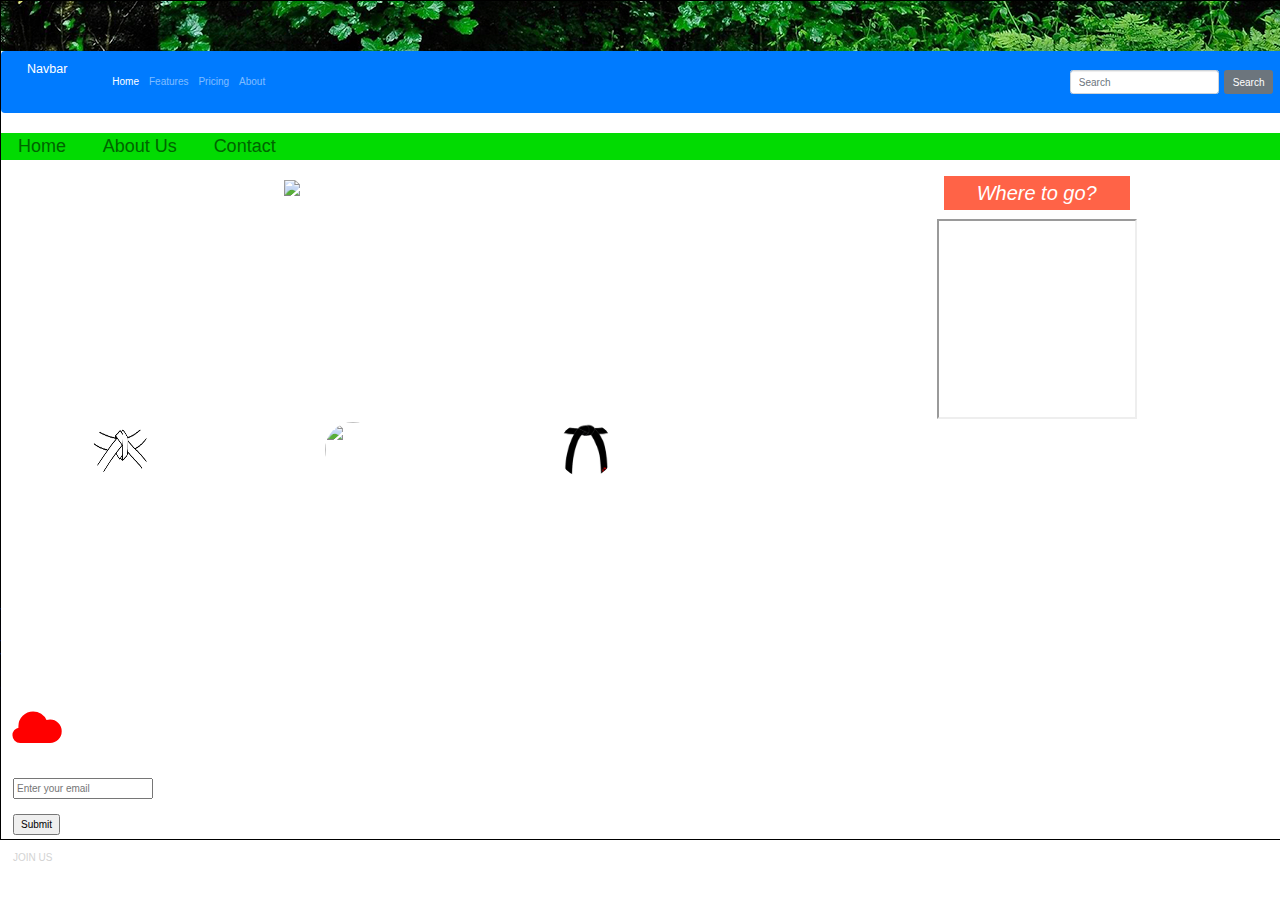
==== WEB.html @ 7ef19bc7 "Codigo creado en Cinta Blanca git status" ====
<!DOCTYPE html>
<html lang="en">
</htmllang>

<head>
    <meta charset="UTF-8">
    <meta name="viewport" content="width=device-width, initial-scale=1.0">
    <meta http-equiv="X-UA-Compatible" content="ie=edge">
    <title>Web Full</title>
    <link rel="stylesheet" href="https://maxcdn.bootstrapcdn.com/bootstrap/3.3.7/css/bootstrap.min.css">
    <link rel="stylesheet" href="https://use.fontawesome.com/releases/v5.7.0/css/all.css"
        integrity="sha384-lZN37f5QGtY3VHgisS14W3ExzMWZxybE1SJSEsQp9S+oqd12jhcu+A56Ebc1zFSJ" crossorigin="anonymous">
    <link rel="stylesheet" href="./styles.css">
    <link rel="stylesheet" href="https://stackpath.bootstrapcdn.com/bootstrap/4.3.1/css/bootstrap.min.css"
        integrity="sha384-ggOyR0iXCbMQv3Xipma34MD+dH/1fQ784/j6cY/iJTQUOhcWr7x9JvoRxT2MZw1T" crossorigin="anonymous">
</head>


<body>
    <div class="cuerpo">

        <header>
            <img id="banner" src="./bannergreen.png" alt="Fil not found">
        </header>
        <!---Comienza navegacion---->
<div>
    <nav class="navbar navbar-expand-lg navbar-dark bg-primary">
        <a class="navbar-brand" href="#">Navbar</a>
        <button class="navbar-toggler" type="button" data-toggle="collapse" data-target="#navbarColor01"
            aria-controls="navbarColor01" aria-expanded="false" aria-label="Toggle navigation">
            <span class="navbar-toggler-icon"></span>
        </button>

        <div class="collapse navbar-collapse" id="navbarColor01">
            <ul class="navbar-nav mr-auto">
                <li class="nav-item active">
                    <a class="nav-link" href="#">Home <span class="sr-only">(current)</span></a>
                </li>
                <li class="nav-item">
                    <a class="nav-link" href="#">Features</a>
                </li>
                <li class="nav-item">
                    <a class="nav-link" href="#">Pricing</a>
                </li>
                <li class="nav-item">
                    <a class="nav-link" href="#">About</a>
                </li>
            </ul>
            <form class="form-inline my-2 my-lg-0">
                <input class="form-control mr-sm-2" type="text" placeholder="Search">
                <button class="btn btn-secondary my-2 my-sm-0" type="submit">Search</button>
            </form>
        </div>
    </nav>

</div>        


        <div class="bannermovil">
            <a class="navegacion" href="">Home</a>
            <a class="navegacion" href="">About Us</a>
            <a class="navegacion" href="">Contact</a>
        </div>


        <!---COMIENZA SPLASH IMAGE Y AGENDA-->
        <div>
            <div>
                <div class="squareleft bloque">
                    <div>
                        <h4 class="titlecourses splashandcourses"> COME AND LEARN HOW TO CODE IN A NATURAL SPACE</h4>
                        <img class="splashandcourses" id="splash"
                            src="https://papermilkdesign.com/images/angel-wings-clipart-tribal-13.png" alt="Fil not found">
                    </div>

                    <div class="courses">

                        <img id="ribbon" src="./White.png" alt="">
                        <br>
                        White Ribbon
                    </div>
                    <div class="courses">
                        <img id="ribbon" src="./Red3.png" alt="">
                        <br>
                        Red Ribbon</div>
                    <div class="courses">
                        <img id="ribbon" src="./black.png" alt="">
                        <br>
                        Black Ribbon</div>
                </div>
                <!---COMIENZA WHERE TO GO Y MAPA-->
                <div class="cuadromapa bloque">
                    <div class="wheretogo"> Where to go?
                    </div>
                    <iframe
                        src="https://www.google.com/maps/embed?pb=!1m18!1m12!1m3!1d3965.8067483732784!2d-75.51153678548005!3d6.2891132275891515!2m3!1f0!2f0!3f0!3m2!1i1024!2i768!4f13.1!3m3!1m2!1s0x8e442641a4ea9d53%3A0x33ed6dc5217b782c!2sArv%C3%AD+Park+Medellin+Colombia!5e0!3m2!1sen!2sco!4v1564962149614!5m2!1sen!2sco"
                        style="margin: 7px" width="200" height=200" frameborder="1" allowfullscreen></iframe>
                    <div class="transport">
                        TRANSPORTATION <br>
                        <a href="" class="urlstyle">Going by BUS: Follow this instructions.</a>
                        <br>
                        <a href="" class="urlstyle">Use Metro Cable</a>
                    </div>

                </div>
            </div>
            <div class="squaretext">
                What is Lorem Ipsum?
                Lorem Ipsum is simply dummy text of the printing and typesetting industry. Lorem Ipsum has been the
                industry's standard dummy text ever since the 1500s, when an unknown printer took a galley of type and
                scrambled it to make a type specimen book. It has survived not only five centuries, but also the leap
                into
                electronic typesetting, remaining essentially unchanged. It was popularised in the 1960s with the
                release of
                Letraset sheets containing Lorem Ipsum passages, and more recently with desktop publishing software like
                Aldus PageMaker including versions of Lorem Ipsum.
                <br>
                Why do we use it?
                It is a long established fact that a reader will be distracted by the readable content of a page when
                looking at its layout. The point of using Lorem Ipsum is that it has a more-or-less normal distribution
                of
                letters, as opposed to using 'Content here, content here', making it look like readable English. Many
                desktop publishing packages and web page editors now use Lorem Ipsum as their default model text, and a
                search for 'lorem ipsum' will uncover many web sites still in their infancy. Various versions have
                evolved
                over the years, sometimes by accident, sometimes on purpose (injected humour and the like).

            </div>

            <!---COMIENZA CUADRO DE LOGIN Y OLVIDO CLAVE-->
            <div>
                <div class="login_forgot">
                    <i class="glyphicon glyphicon-cloud" style="font-size:48px;color:red;"></i>
                    <br>
                    <label for="email">Subscribe to weekly news</label> <br>
                    <Input style="color: black" id="email" type="text" placeholder="Enter your email" >
                    <br>
                    <br>
                    <input style="color: black" type="submit"> <br> <br>
                    <a id="clave" href="https://help.com" target="_blank">JOIN US</a> <i class="fas fa-universal-access"></i>
                </div>
            </div>
            <br>
            <br>




        </div>


        <script src="https://code.jquery.com/jquery-3.3.1.slim.min.js" integrity="sha384-q8i/X+965DzO0rT7abK41JStQIAqVgRVzpbzo5smXKp4YfRvH+8abtTE1Pi6jizo" crossorigin="anonymous"></script>
        <script src="https://cdnjs.cloudflare.com/ajax/libs/popper.js/1.14.7/umd/popper.min.js" integrity="sha384-UO2eT0CpHqdSJQ6hJty5KVphtPhzWj9WO1clHTMGa3JDZwrnQq4sF86dIHNDz0W1" crossorigin="anonymous"></script>
        <script src="https://stackpath.bootstrapcdn.com/bootstrap/4.3.1/js/bootstrap.min.js" integrity="sha384-JjSmVgyd0p3pXB1rRibZUAYoIIy6OrQ6VrjIEaFf/nJGzIxFDsf4x0xIM+B07jRM" crossorigin="anonymous"></script>x


</body>
---- styles.css ----
body {
    background: black;
    font-family: Cambria, Cochin, Georgia, Times, 'Times New Roman', serif;
}

.cuerpo {
    background-image: url("https://images.unsplash.com/photo-1562839492-20a189fafbcb?ixlib=rb-1.2.1&ixid=eyJhcHBfaWQiOjEyMDd9&auto=format&fit=crop&w=750&q=80");
    background-size: cover;
    width: 1300px;
    height: 840px;
    margin: auto;
    border: 1px solid black;
    color: white;
}
.bg-primary {
    background-color: green;
}

.bannermovil {
    position: -webkit-sticky;
    position: sticky;
    top: 0;
    background-color: rgb(2, 219, 2);
}

.navegacion {
    font-family: Arial, Helvetica, sans-serif;
    color: darkgreen;
    font-size: 18px;
    padding: 15px;
    margin: 2px;
}

#banner {
    display: block;
    margin-left: auto;
    margin-right: auto;
}

.squareleft {
    /* outline-style: groove; */
    /* outline-color: white; */
    width: 59%;
    margin: 5px 5px;
    margin-top: 10px;
    
}

.titlecourses {
    padding: 5px;
    color: white;
    font-size: 15px;
    /* margin: 60px 100px; */
    text-align: center;
    width: 30%;
    
}

#splash {
    width: 40%;
    height: 150px;
}


.splashandcourses {
    display: inline-block;
    margin: 10px 15px;
    /* border: solid white; */
}


.courses {
    display: inline-block;
    font-size: 25px;
    text-align: center;
    color: white;
    font-style: bold;
    width: 30%;
    margin-top: 80px;
}

#ribbon {
    border-radius: 100px;
    border: 2px solid;
    width: 60px;
    height: 60px;
}

.cuadromapa {
    width: 39%;
    /* outline-color: white; */
    padding: 10px;
    /* outline-style: groove; */
    vertical-align: top;
    margin: 4px;
    text-align: center;
}

.wheretogo {
    padding: 2px;
    margin: auto;
    text-align: center;
    font-style: italic;
    font-size: 20px;
    color: white;
    border:  solid 2px;
    background-color: tomato;
    width: 39%;
}
.transport{
    color: white;
    text-align: center;
    margin-top: 25px;
}

.urlstyle{
    color: white;
    text-decoration: underline;
}


.squaretext {
    color: white;
    margin: 5px px;
    
}

.login_forgot {
    
    padding: 10px;
    margin: 2px;
}

#clave {
    color: lightgray;
}

.bloque {
    display: inline-block;
    height: 430px;
}

@media screen and (max-width:1000px)
    {
    .cuerpo{
        display: block;
        width: 100%;
    }
}
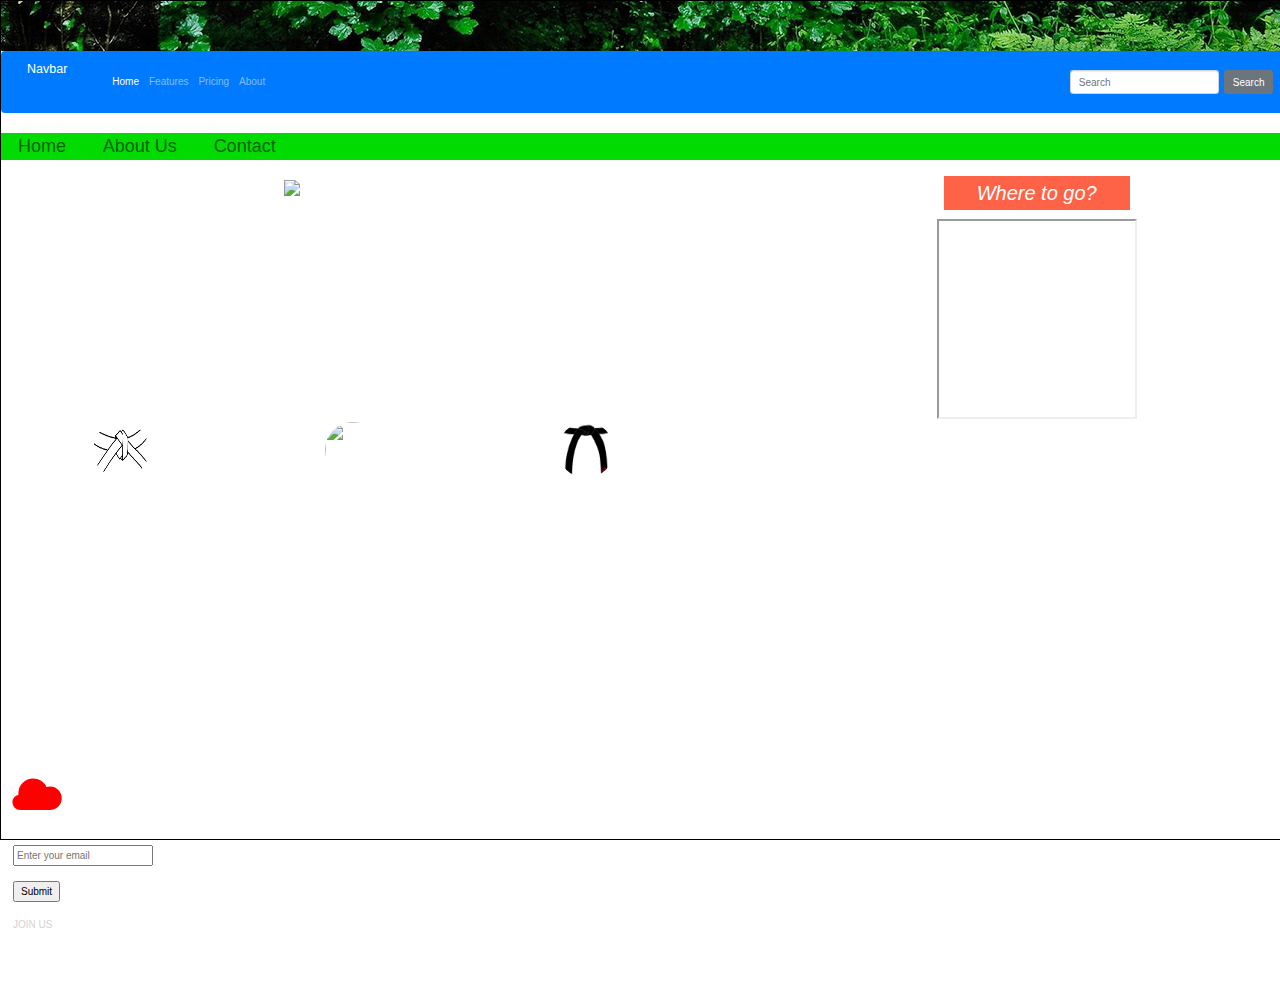
==== commit 1e8844e2: "Update August 16" ====
--- a/WEB.html
+++ b/WEB.html
@@ -1,5 +1,5 @@
 <!DOCTYPE html>
-<html lang="en">
+<html lang="en"> 
 </htmllang>
 
 <head>
@@ -154,4 +154,4 @@
         <script src="https://stackpath.bootstrapcdn.com/bootstrap/4.3.1/js/bootstrap.min.js" integrity="sha384-JjSmVgyd0p3pXB1rRibZUAYoIIy6OrQ6VrjIEaFf/nJGzIxFDsf4x0xIM+B07jRM" crossorigin="anonymous"></script>x
 
 
-</body>+</body>
--- a/styles.css
+++ b/styles.css
@@ -13,7 +13,7 @@
     color: white;
 }
 .bg-primary {
-    background-color: green;
+    background-color: green !important !important ;
 }
 
 .bannermovil {
@@ -122,6 +122,8 @@
 .squaretext {
     color: white;
     margin: 5px px;
+    padding: 5px;
+    font-size: 14px;
     
 }
 
